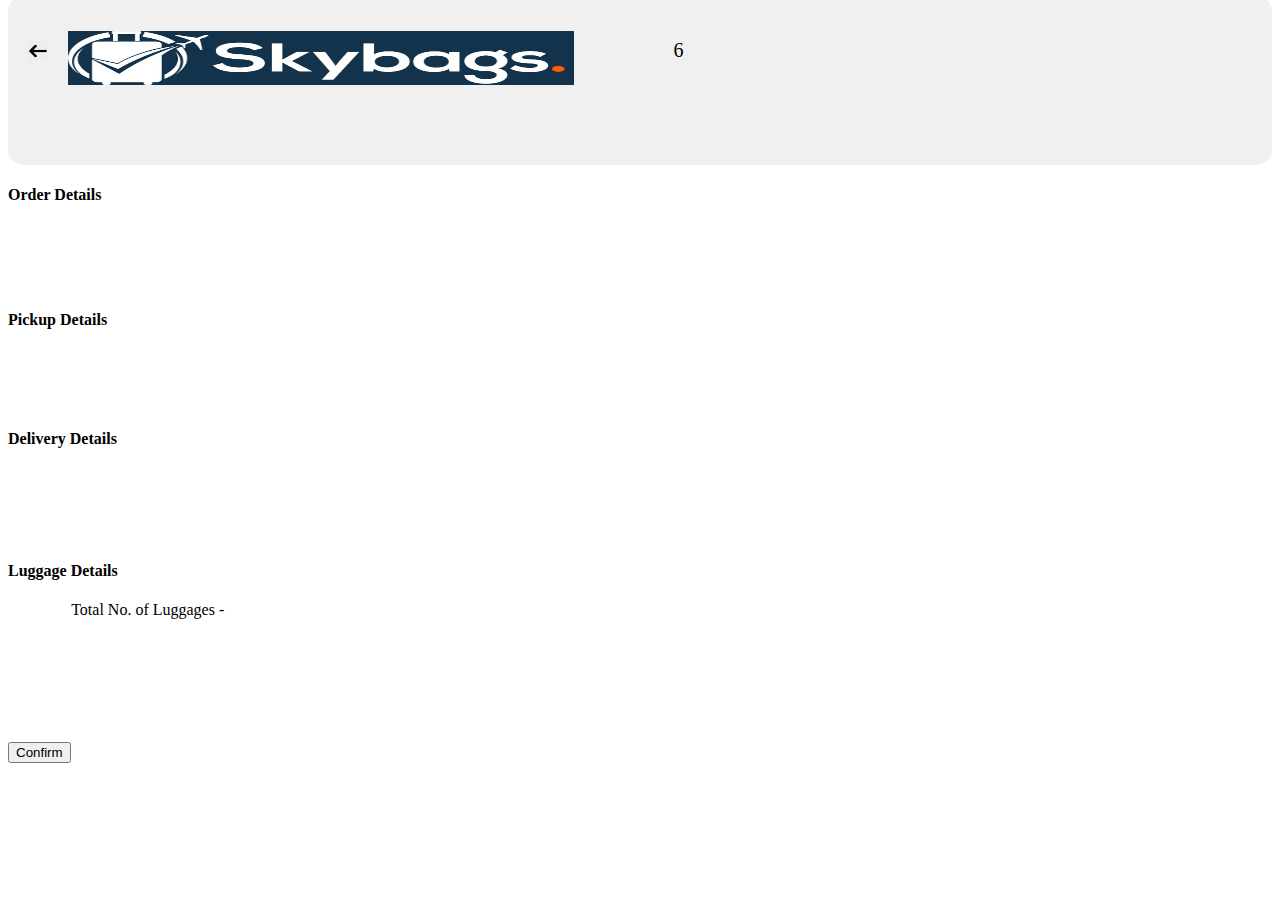
==== Confirm.html @ 26bf6bc4 "Add files via upload" ====
<!DOCTYPE html>
<html lang="en">

<head>
    <link rel="stylesheet" href="https://use.fontawesome.com/releases/v5.8.1/css/all.css"
        integrity="sha384-50oBUHEmvpQ+1lW4y57PTFmhCaXp0ML5d60M1M7uH2+nqUivzIebhndOJK28anvf" crossorigin="anonymous">
    <link rel="stylesheet" type="text/css" href="contact.css">
    <meta charset="UTF-8">
    <meta name="viewport" content="width=device-width, initial-scale=1.0">
    <title>Order detail</title>
    <style type="text/css">
        .div2 {
            height: 16vh;
            width: 100%;
            background-color: #f0f0f0;
            border-radius: 12px;
        }

        .header-div {
            padding-top: 25px;
            display: flex;
            margin-top: -12px;
            background-color: #f0f0f0;
            width: 100%;
            height: 16vh;
            border-radius: 15px;

        }

        .details {
            /* margin-top: 10px; */
            margin-left: 20px;
        }

        #back {
            margin-left: 20px;
            height: 20px;
            width: 20px;
            margin-top: 50%;
        }

       #logo {
        margin-left: 20px;
        margin-top: 10px;
        height: 6vh;
        width: 40%;
    }
        #time {
            margin-top: 10px;
            font-size: small;
        }

        @media(min-width: 320px) {
            .div2 {
                font-size: 12.3px;
            }
        }
    </style>
</head>

<body onload="init()">
    <header>
        <div class="header-div">
            <a href="Contact.html"> <img id="back" src="back.jpg" alt=""> </a>
            <img id="logo" src="logo.jpg" alt="">
            <span style="position: relative; font-size: 20px; top: 18px; left: 100px;"> 6</span>
        </div>
    </header>
    <div class="form-container">
        <form action="#">
            <div class="order subform">
                <h4>Order Details</h4>
                <div class="radio-box plane">
                    <i class="fas fa-plane-departure"></i>
                    <span style="margin-right: 10%;  font-size: 15px; margin-top: 2%;" id="sp1"></span>
                </div>
                <div class="radio-box">
                    <label for="origin" id="l1" style="font-size: 20px"></label><br>
                </div>
                <div class="radio-box">
                    <label for="destination" id="l2" style="font-size: 20px"></label><br>
                </div>
            </div>
            <div class="pickup subform">
                <h4>Pickup Details</h4>
                <i class="fas fa-map"></i>
                <p id="t1" style="margin-left: 15%; margin-top:8%;"> </p>
                <i class="far fa-calendar"></i>
                <p id="t2" style="margin-left: 15%; margin-top:8%;"> </p>
            </div>
            <div class="delivery subform">
                <h4>Delivery Details</h4>
                <i class="fas fa-map"></i>
                <p id="t4" style="margin-left: 15%; margin-top:9%;"> </p>
                <i class="far fa-calendar"></i>
                <p id="t3" style="margin-left: 15%; margin-top:8%;"> </p>
            </div>
            <div class="delivery subform" style="height: 20vh;">
                <h4>Luggage Details</h4>
                <span class="sp10" style="margin-left: 5%;">
                    Total No. of Luggages -
                </span>
                <span id="t5" style="margin-left: 2%;">
                    
                </span>
                <span style="position: relative; left: 40px; top: 1px"> <br>

                </span>
                <span id="t6" style="position: relative; left: 16px; top: 6px">

                </span>
            </div>
            <button>Confirm</button>
        </form>
    </div>
</body>
<script type="text/javascript">
    function init() {
        // Retrieving the text input's value which was stored into localStorage
        var source = localStorage.getItem("source");
        var destination = localStorage.getItem("destination");
        var time = localStorage.getItem("time");
        var address = localStorage.getItem("address");
        var pincode = localStorage.getItem("pincode");
        var d1 = localStorage.getItem("d1");
        var c = localStorage.getItem("amount");
        var k = localStorage.getItem('p1');
        var se = localStorage.getItem("search");



        // Writing the value in the document
        
        document.getElementById('sp1').innerHTML = source;
        document.getElementById('l1').innerHTML = source;
        document.getElementById('l2').innerHTML = destination;
        document.getElementById('t1').innerHTML = address;
        document.getElementById('t2').innerHTML = time;
        document.getElementById('t3').innerHTML = time;
        document.getElementById('t4').innerHTML = se;
        document.getElementById('t5').innerHTML = k;
        document.getElementById('t6').innerHTML = c;





    }
</script>

</html>
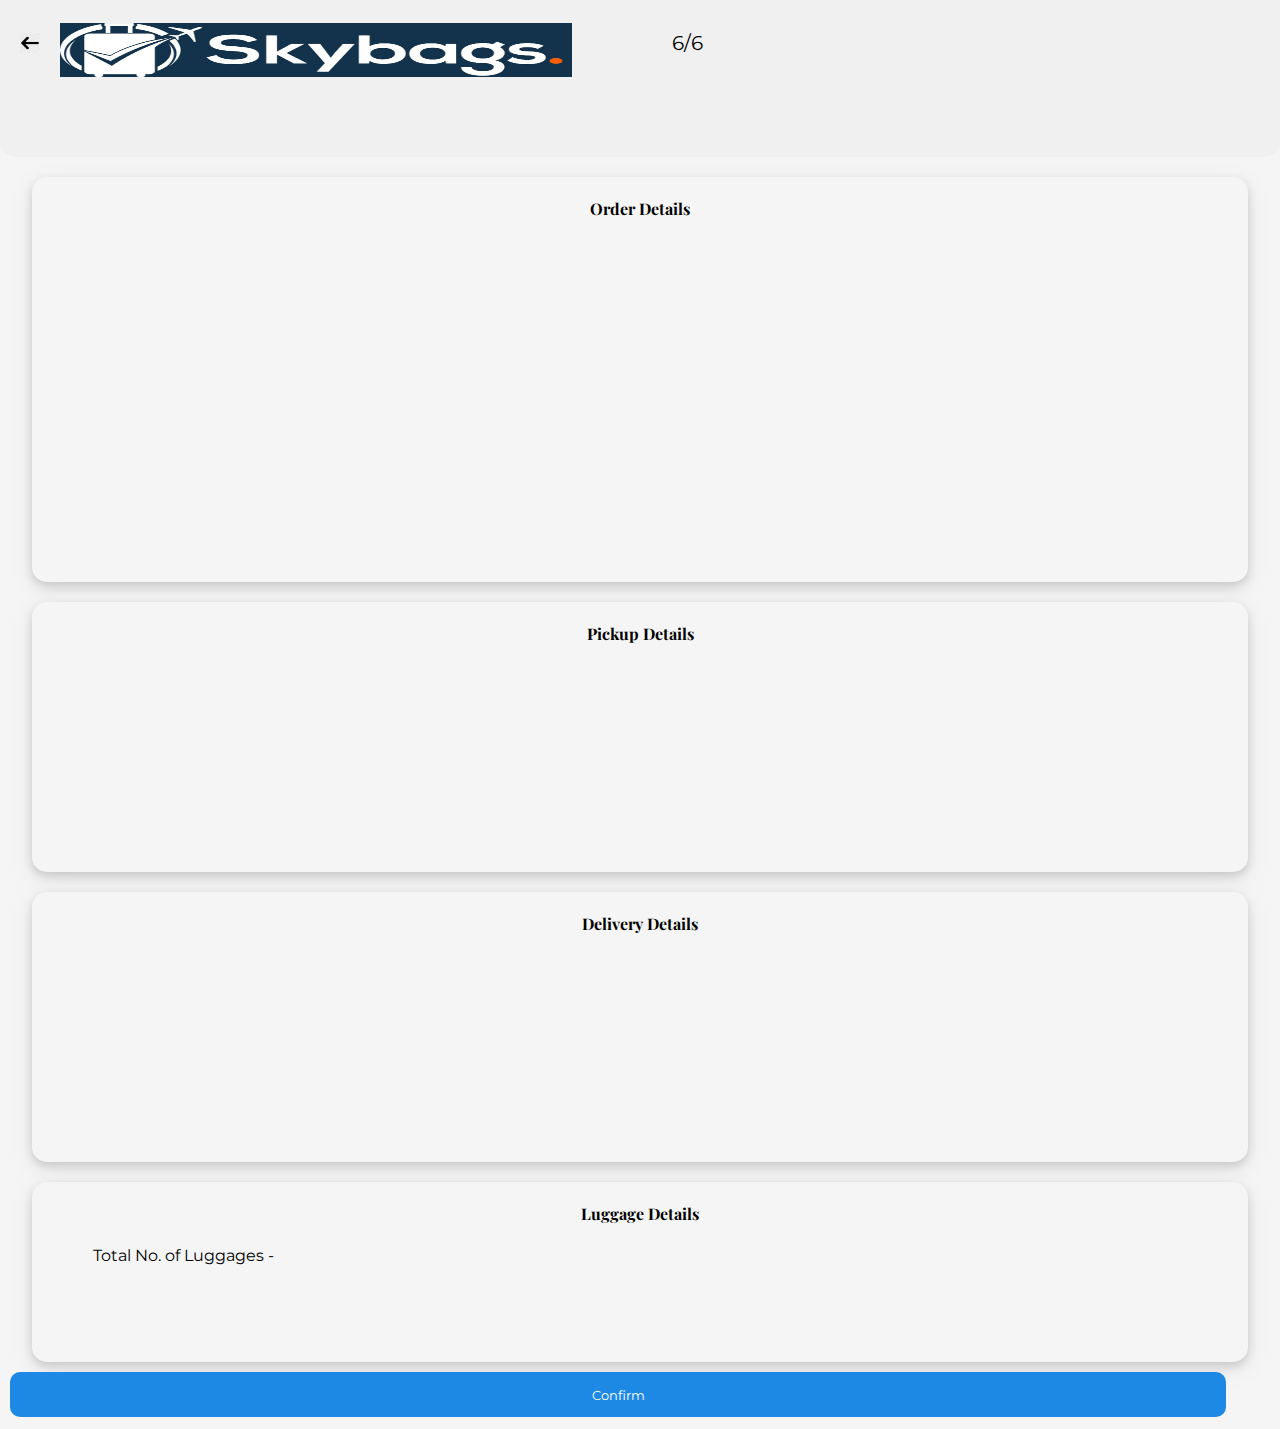
==== commit 7bef43a9: "Update Confirm.html" ====
--- a/Confirm.html
+++ b/Confirm.html
@@ -63,7 +63,7 @@
         <div class="header-div">
             <a href="Contact.html"> <img id="back" src="back.jpg" alt=""> </a>
             <img id="logo" src="logo.jpg" alt="">
-            <span style="position: relative; font-size: 20px; top: 18px; left: 100px;"> 6</span>
+            <span style="position: relative; font-size: 20px; top: 18px; left: 100px;"> 6/6</span>
         </div>
     </header>
     <div class="form-container">
@@ -148,4 +148,4 @@
     }
 </script>
 
-</html>+</html>
--- a/contact.css
+++ b/contact.css
@@ -0,0 +1,81 @@
+@import url('https://fonts.googleapis.com/css2?family=Playfair+Display:wght@500;600;700&display=swap');
+@import url('https://fonts.googleapis.com/css2?family=Montserrat:wght@400;500;600&display=swap');
+*{
+    font-family: 'Montserrat',sans-serif;
+}
+body{
+    margin: 0;
+    background-color: #F5F5F5;
+    font-family: 'Montserrat',sans-serif;
+}
+h1,h4{
+    text-align: center;
+    font-family: 'Playfair Display', serif;
+}
+
+.subform{
+    box-shadow: 0 4px 8px 0 rgba(87, 85, 85, 0.2), 0 6px 20px 0 rgba(145, 143, 143, 0.19);
+    width: 95%;
+    margin: auto;
+    /* opacity: .8; */
+    margin-top: 20px;
+    border-radius: 15px;
+    overflow: hidden;
+    height: 30vh;
+    background-color: #F5F5F5;
+
+}
+.input-field{
+    margin-top: 20px;
+}
+.radio-box{
+    justify-content: space-around;
+    display: flex;
+    margin-top: 30px;
+}
+.radio-box label{
+    margin-left: 10px;
+    width: 100%;
+}
+
+.plane i{
+    margin-top: 10px;
+}
+
+
+input[type=text],input[type=datetime]{
+    font-size: 1.1em;
+    font-weight: 500;
+    height: 5vh;
+    text-indent: 40px;
+    border-style: none;
+    width: 100%;
+    border-radius: 5px;
+    margin: 10px auto;
+    display: block;
+    border-bottom: 2px solid #fccde2;
+}
+
+.order{
+    width: 95%;
+    height: 45vh;
+}
+
+.pickup i, .delivery i{
+    position: absolute;
+    margin-top: 12px;
+    margin-left: 15px;
+}
+
+
+
+button{
+    width: 95%;
+    border: none;
+    border-radius: 10px;
+    height: 5vh;
+    margin-left: 10px;
+    margin-top: 10px;
+    background-color:#1E88E5;
+    color: white;
+}
